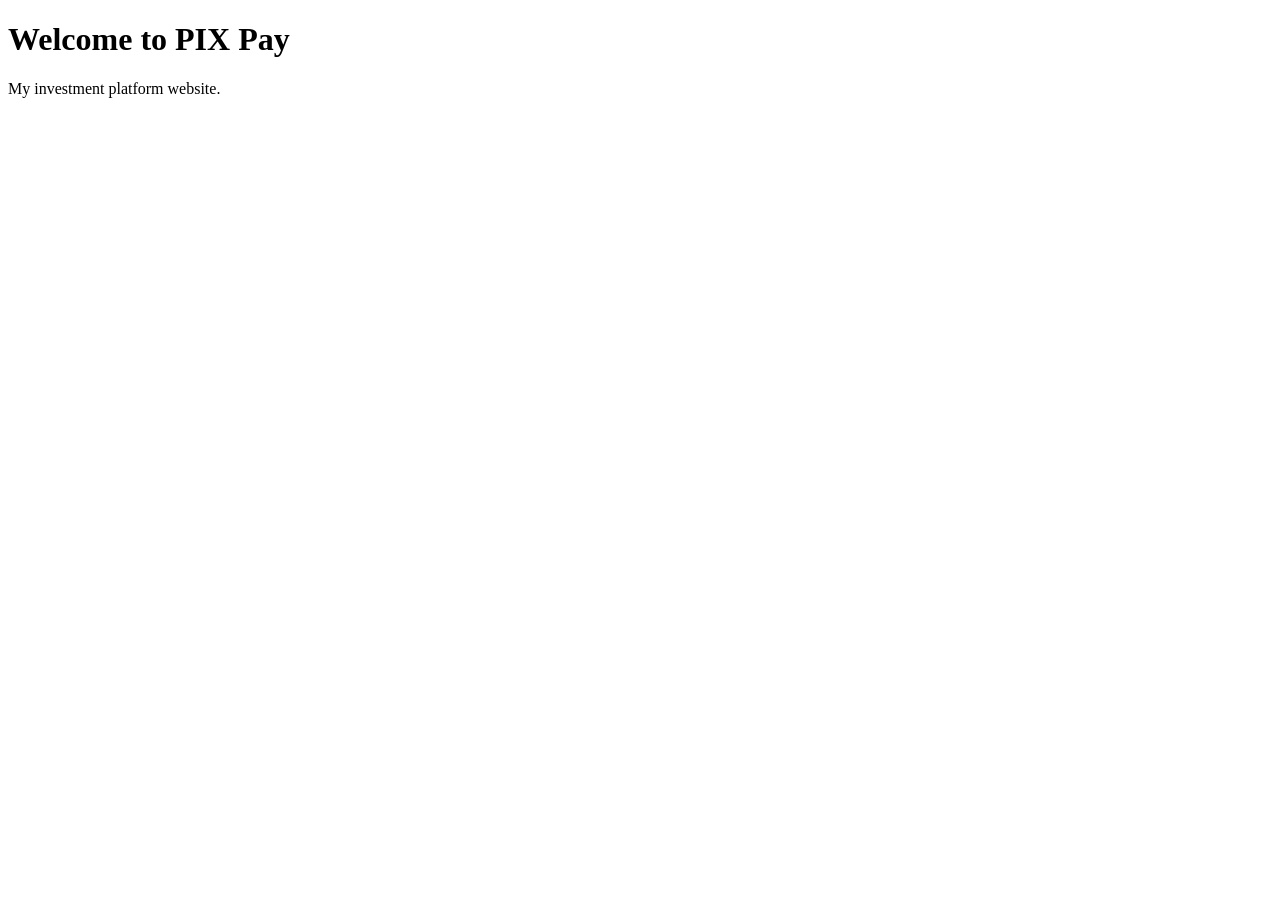
==== index.html @ f05301fc "Add basic HTML structure for PIX Pay website" ====
<!DOCTYPE html>
<html lang="en">
<head>
    <meta charset="UTF-8">
    <meta name="viewport" content="width=device-width, initial-scale=1.0">
    <title>PIX Pay</title>
</head>
<body>
    <h1>Welcome to PIX Pay</h1>
    <p>My investment platform website.</p>
</body>
</html>
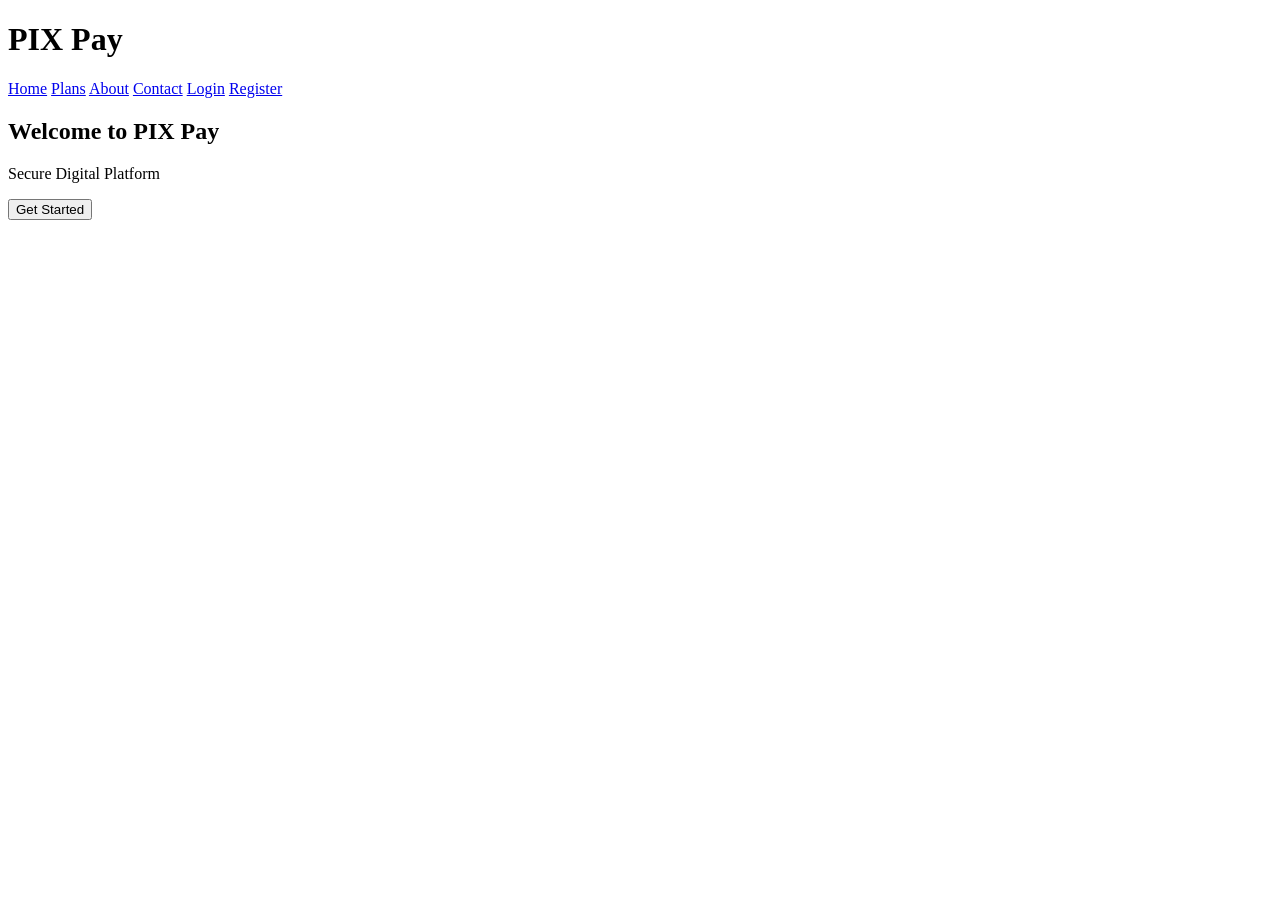
==== commit 72bdbd5e: "Update index.html" ====
--- a/index.html
+++ b/index.html
@@ -4,9 +4,27 @@
     <meta charset="UTF-8">
     <meta name="viewport" content="width=device-width, initial-scale=1.0">
     <title>PIX Pay</title>
+    <link rel="stylesheet" href="css/style.css">
 </head>
 <body>
-    <h1>Welcome to PIX Pay</h1>
-    <p>My investment platform website.</p>
+
+<header>
+    <h1>PIX Pay</h1>
+    <nav>
+        <a href="#">Home</a>
+        <a href="#">Plans</a>
+        <a href="#">About</a>
+        <a href="#">Contact</a>
+        <a href="#">Login</a>
+        <a href="#">Register</a>
+    </nav>
+</header>
+
+<section>
+    <h2>Welcome to PIX Pay</h2>
+    <p>Secure Digital Platform</p>
+    <button>Get Started</button>
+</section>
+
 </body>
 </html>
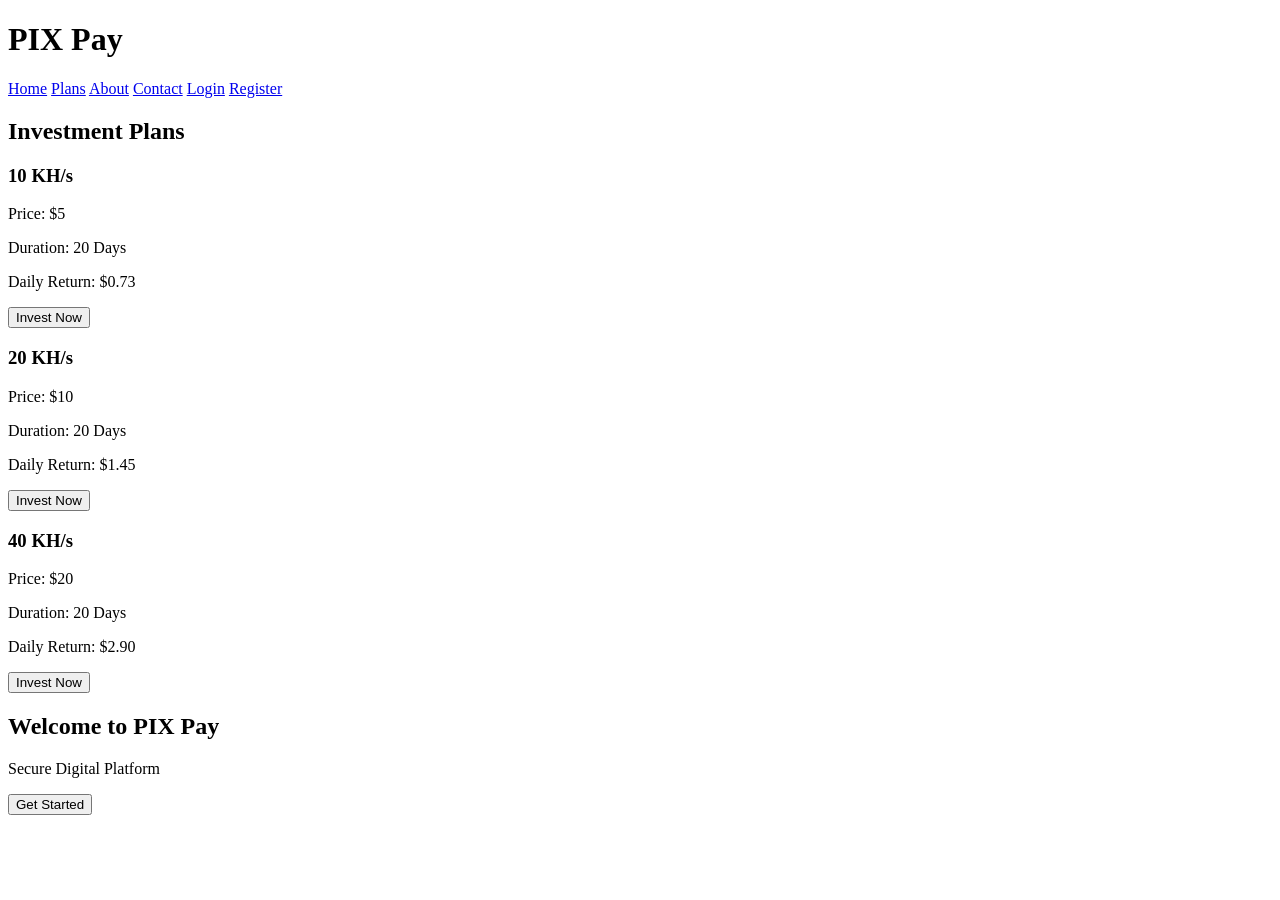
==== commit c073e7f9: "Update index.html" ====
--- a/index.html
+++ b/index.html
@@ -21,6 +21,33 @@
 </header>
 
 <section>
+<section class="plans">
+    <h2>Investment Plans</h2>
+
+    <div class="plan-card">
+        <h3>10 KH/s</h3>
+        <p>Price: $5</p>
+        <p>Duration: 20 Days</p>
+        <p>Daily Return: $0.73</p>
+        <button>Invest Now</button>
+    </div>
+
+    <div class="plan-card">
+        <h3>20 KH/s</h3>
+        <p>Price: $10</p>
+        <p>Duration: 20 Days</p>
+        <p>Daily Return: $1.45</p>
+        <button>Invest Now</button>
+    </div>
+
+    <div class="plan-card">
+        <h3>40 KH/s</h3>
+        <p>Price: $20</p>
+        <p>Duration: 20 Days</p>
+        <p>Daily Return: $2.90</p>
+        <button>Invest Now</button>
+    </div>
+</section>
     <h2>Welcome to PIX Pay</h2>
     <p>Secure Digital Platform</p>
     <button>Get Started</button>
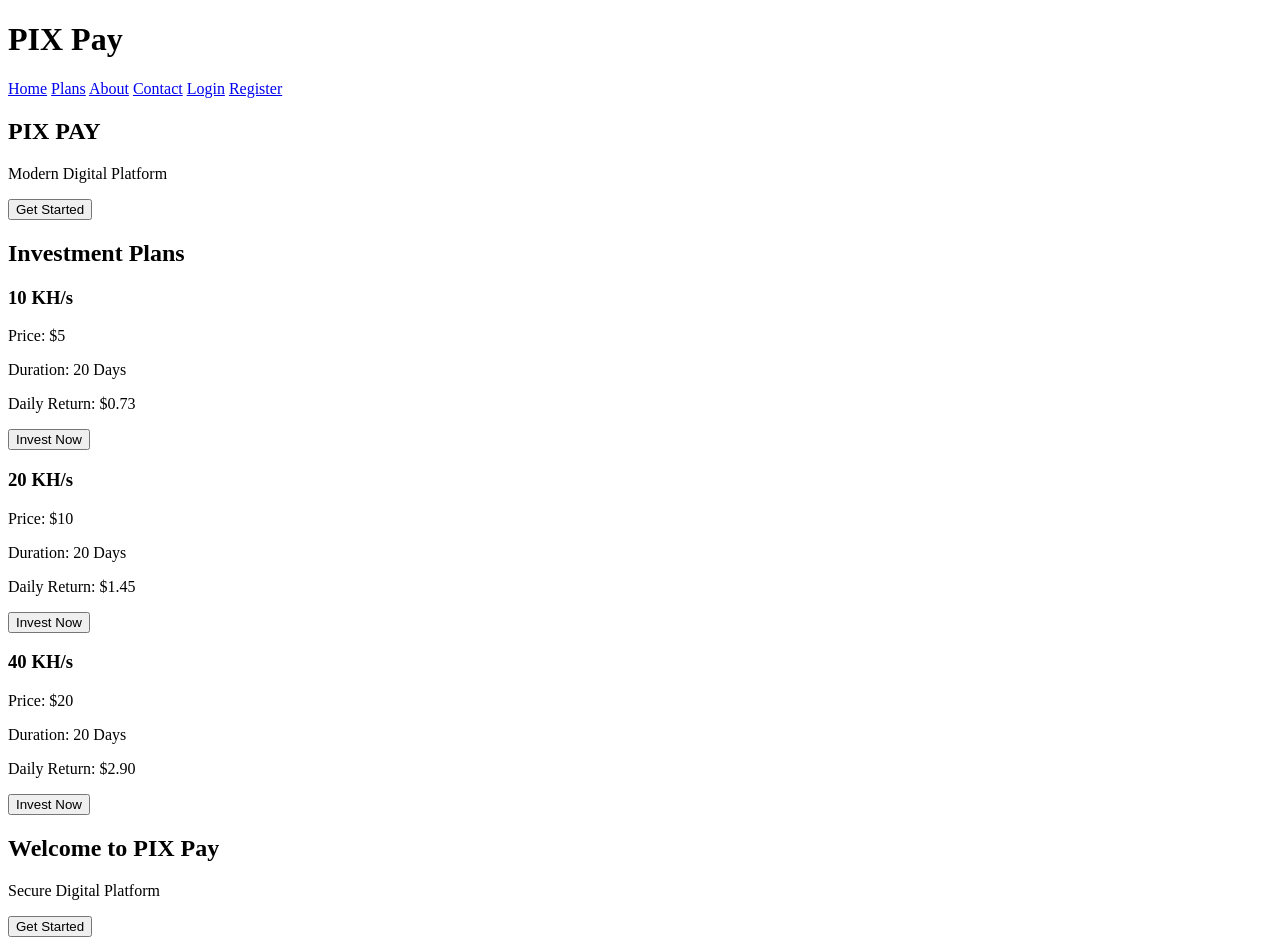
==== commit 1e9676b4: "Add hero section to index.html Add hero section with title and button to index.html" ====
--- a/index.html
+++ b/index.html
@@ -21,6 +21,11 @@
 </header>
 
 <section>
+<section class="hero">
+    <h2>PIX PAY</h2>
+    <p>Modern Digital Platform</p>
+    <button>Get Started</button>
+</section>
 <section class="plans">
     <h2>Investment Plans</h2>
 
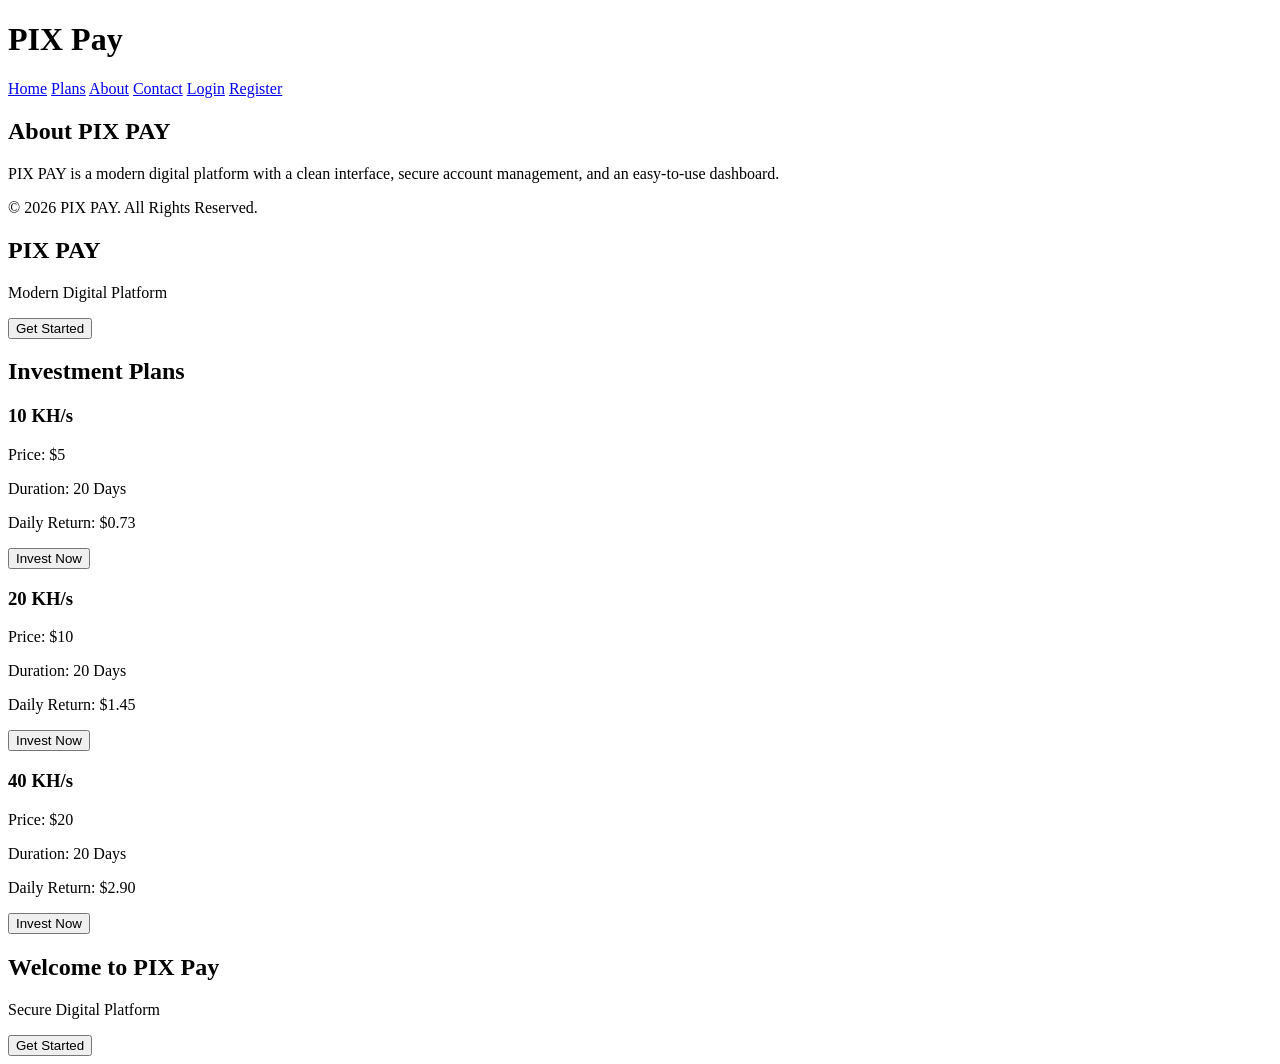
==== commit ae4a1ced: "Add About section and footer to index.html Added an 'About' section and a footer to the index.html f" ====
--- a/index.html
+++ b/index.html
@@ -22,6 +22,17 @@
 
 <section>
 <section class="hero">
+<section class="about">
+    <h2>About PIX PAY</h2>
+    <p>
+        PIX PAY is a modern digital platform with a clean interface,
+        secure account management, and an easy-to-use dashboard.
+    </p>
+</section>
+
+<footer>
+    <p>© 2026 PIX PAY. All Rights Reserved.</p>
+</footer>
     <h2>PIX PAY</h2>
     <p>Modern Digital Platform</p>
     <button>Get Started</button>
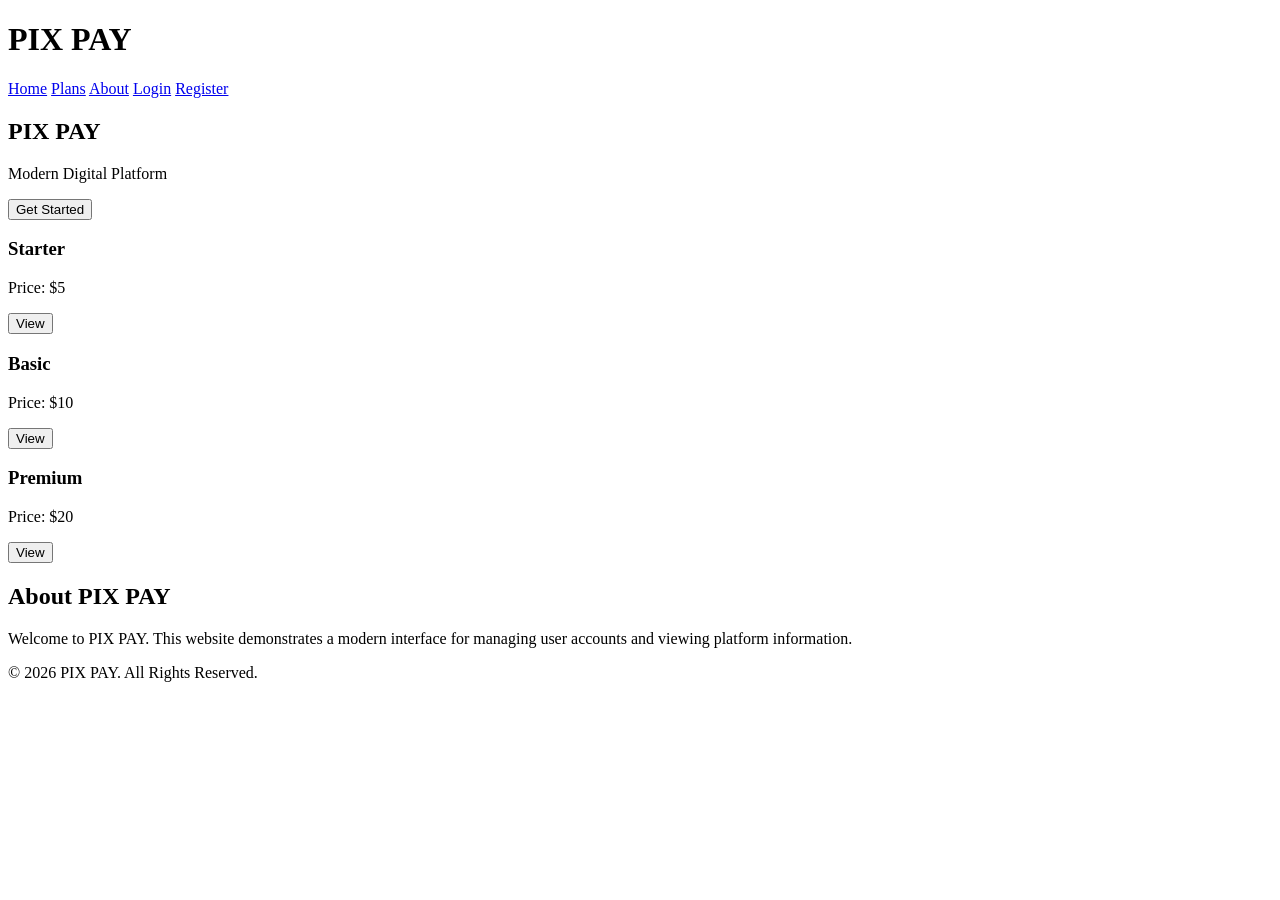
==== commit a357a9dc: "Update index.html" ====
--- a/index.html
+++ b/index.html
@@ -1,73 +1,66 @@
 <!DOCTYPE html>
 <html lang="en">
 <head>
-    <meta charset="UTF-8">
-    <meta name="viewport" content="width=device-width, initial-scale=1.0">
-    <title>PIX Pay</title>
-    <link rel="stylesheet" href="css/style.css">
+<meta charset="UTF-8">
+<meta name="viewport" content="width=device-width, initial-scale=1.0">
+<title>PIX PAY</title>
+<link rel="stylesheet" href="css/style.css">
 </head>
+
 <body>
 
 <header>
-    <h1>PIX Pay</h1>
+    <h1>PIX PAY</h1>
+
     <nav>
-        <a href="#">Home</a>
-        <a href="#">Plans</a>
-        <a href="#">About</a>
-        <a href="#">Contact</a>
-        <a href="#">Login</a>
-        <a href="#">Register</a>
+        <a href="index.html">Home</a>
+        <a href="#plans">Plans</a>
+        <a href="#about">About</a>
+        <a href="login.html">Login</a>
+        <a href="register.html">Register</a>
     </nav>
 </header>
 
-<section>
 <section class="hero">
-<section class="about">
+    <h1>PIX PAY</h1>
+    <p>Modern Digital Platform</p>
+    <button>Get Started</button>
+</section>
+
+<section class="plans" id="plans">
+
+    <div class="plan-card">
+        <h3>Starter</h3>
+        <p>Price: $5</p>
+        <button>View</button>
+    </div>
+
+    <div class="plan-card">
+        <h3>Basic</h3>
+        <p>Price: $10</p>
+        <button>View</button>
+    </div>
+
+    <div class="plan-card">
+        <h3>Premium</h3>
+        <p>Price: $20</p>
+        <button>View</button>
+    </div>
+
+</section>
+
+<section class="about" id="about">
     <h2>About PIX PAY</h2>
+
     <p>
-        PIX PAY is a modern digital platform with a clean interface,
-        secure account management, and an easy-to-use dashboard.
+        Welcome to PIX PAY. This website demonstrates a modern interface
+        for managing user accounts and viewing platform information.
     </p>
 </section>
 
 <footer>
-    <p>© 2026 PIX PAY. All Rights Reserved.</p>
+    © 2026 PIX PAY. All Rights Reserved.
 </footer>
-    <h2>PIX PAY</h2>
-    <p>Modern Digital Platform</p>
-    <button>Get Started</button>
-</section>
-<section class="plans">
-    <h2>Investment Plans</h2>
-
-    <div class="plan-card">
-        <h3>10 KH/s</h3>
-        <p>Price: $5</p>
-        <p>Duration: 20 Days</p>
-        <p>Daily Return: $0.73</p>
-        <button>Invest Now</button>
-    </div>
-
-    <div class="plan-card">
-        <h3>20 KH/s</h3>
-        <p>Price: $10</p>
-        <p>Duration: 20 Days</p>
-        <p>Daily Return: $1.45</p>
-        <button>Invest Now</button>
-    </div>
-
-    <div class="plan-card">
-        <h3>40 KH/s</h3>
-        <p>Price: $20</p>
-        <p>Duration: 20 Days</p>
-        <p>Daily Return: $2.90</p>
-        <button>Invest Now</button>
-    </div>
-</section>
-    <h2>Welcome to PIX Pay</h2>
-    <p>Secure Digital Platform</p>
-    <button>Get Started</button>
-</section>
 
 </body>
-</html>
+    </html>
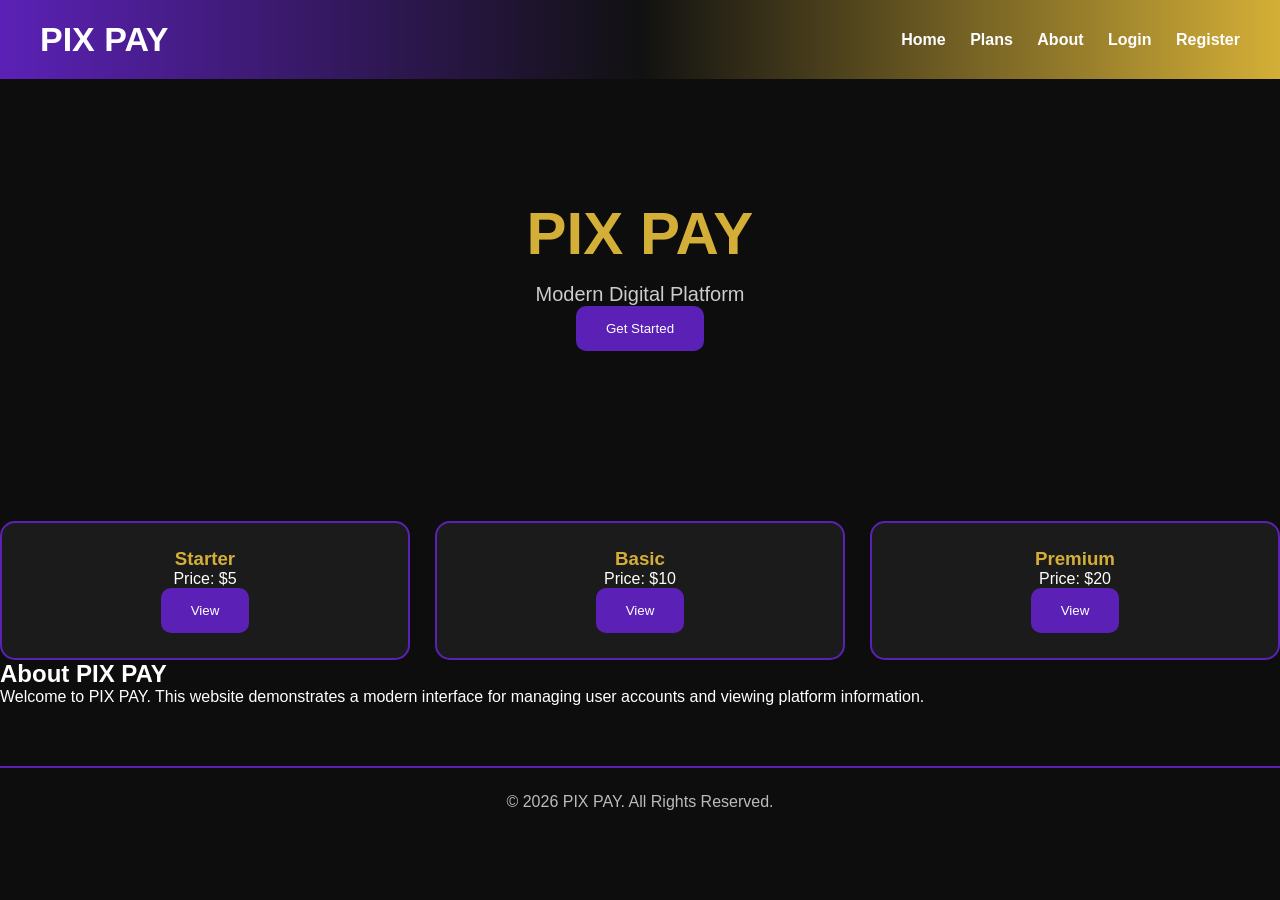
==== commit c1a02d2c: "Update index.html" ====
--- a/index.html
+++ b/index.html
@@ -4,7 +4,7 @@
 <meta charset="UTF-8">
 <meta name="viewport" content="width=device-width, initial-scale=1.0">
 <title>PIX PAY</title>
-<link rel="stylesheet" href="css/style.css">
+<link rel="stylesheet" href="style.css">
 </head>
 
 <body>
--- a/style.css
+++ b/style.css
@@ -0,0 +1,276 @@
+/* ===== PIX PAY STYLE ===== */
+
+*{
+    margin:0;
+    padding:0;
+    box-sizing:border-box;
+    font-family:Arial,sans-serif;
+}
+
+body{
+    background:#0d0d0d;
+    color:#fff;
+}
+
+/* Sidebar */
+
+.sidebar{
+    position:fixed;
+    left:0;
+    top:0;
+    width:250px;
+    height:100vh;
+    background:#111;
+    border-right:2px solid #d4af37;
+    padding-top:30px;
+}
+
+.sidebar h2{
+    text-align:center;
+    color:#d4af37;
+    margin-bottom:30px;
+}
+
+.sidebar a{
+    display:block;
+    color:#fff;
+    text-decoration:none;
+    padding:16px 25px;
+    transition:.3s;
+}
+
+.sidebar a:hover{
+    background:#5b21b6;
+    color:#d4af37;
+}
+
+/* Main */
+
+.main-content{
+    margin-left:250px;
+    padding:30px;
+}
+
+/* Topbar */
+
+.topbar{
+    display:flex;
+    justify-content:space-between;
+    align-items:center;
+    background:#1b1b1b;
+    border:2px solid #d4af37;
+    border-radius:15px;
+    padding:20px;
+    margin-bottom:30px;
+}
+
+.topbar h2{
+    color:#d4af37;
+}
+
+.user-box{
+    background:#5b21b6;
+    padding:10px 20px;
+    border-radius:10px;
+}
+
+/* Dashboard Cards */
+
+.dashboard{
+    display:grid;
+    grid-template-columns:repeat(auto-fit,minmax(250px,1fr));
+    gap:25px;
+}
+
+.card{
+    background:linear-gradient(145deg,#1d1d1d,#2b1055);
+    border:2px solid #d4af37;
+    border-radius:18px;
+    padding:30px;
+    text-align:center;
+    transition:.3s;
+}
+
+.card:hover{
+    transform:translateY(-8px);
+    box-shadow:0 0 20px rgba(212,175,55,.4);
+}
+
+.card h3{
+    color:#d4af37;
+    margin-bottom:15px;
+}
+
+.card h1{
+    font-size:40px;
+}
+
+/* Buttons */
+
+button{
+    background:#5b21b6;
+    color:#fff;
+    border:none;
+    padding:15px 30px;
+    border-radius:10px;
+    cursor:pointer;
+    transition:.3s;
+}
+
+button:hover{
+    background:#d4af37;
+    color:#000;
+}
+
+/* Quick Actions */
+
+.quick-actions{
+    display:flex;
+    gap:20px;
+    flex-wrap:wrap;
+    margin-top:30px;
+}
+
+/* Login */
+
+.login-box{
+    width:380px;
+    margin:80px auto;
+    background:#1b1b1b;
+    padding:35px;
+    border-radius:15px;
+    border:2px solid #d4af37;
+}
+
+.login-box h2{
+    text-align:center;
+    margin-bottom:25px;
+    color:#d4af37;
+}
+
+.login-box input{
+    width:100%;
+    padding:15px;
+    margin:10px 0;
+    background:#333;
+    color:#fff;
+    border:none;
+    border-radius:8px;
+}
+
+.login-box button{
+    width:100%;
+    margin-top:15px;
+}
+
+/* Hero */
+
+.hero{
+    text-align:center;
+    padding:120px 20px;
+}
+
+.hero h1{
+    font-size:60px;
+    color:#d4af37;
+}
+
+.hero p{
+    margin-top:15px;
+    font-size:20px;
+    color:#ccc;
+}
+
+/* Plans */
+
+.plans{
+    display:grid;
+    grid-template-columns:repeat(auto-fit,minmax(260px,1fr));
+    gap:25px;
+    margin-top:50px;
+}
+
+.plan-card{
+    background:#1b1b1b;
+    border:2px solid #5b21b6;
+    border-radius:15px;
+    padding:25px;
+    text-align:center;
+    transition:.3s;
+}
+
+.plan-card:hover{
+    border-color:#d4af37;
+    transform:translateY(-8px);
+}
+
+.plan-card h3{
+    color:#d4af37;
+}
+
+/* Footer */
+
+footer{
+    margin-top:60px;
+    text-align:center;
+    padding:25px;
+    border-top:2px solid #5b21b6;
+    color:#bbb;
+}
+
+/* Mobile */
+
+@media(max-width:768px){
+
+.sidebar{
+    width:100%;
+    height:auto;
+    position:relative;
+}
+
+.main-content{
+    margin-left:0;
+}
+
+.topbar{
+    flex-direction:column;
+    gap:15px;
+}
+
+.dashboard{
+    grid-template-columns:1fr;
+}
+
+.plans{
+    grid-template-columns:1fr;
+}
+
+.quick-actions{
+    flex-direction:column;
+}
+    }
+/* Header */
+
+header{
+    background:linear-gradient(90deg,#5b21b6,#111,#d4af37);
+    display:flex;
+    justify-content:space-between;
+    align-items:center;
+    padding:20px 40px;
+}
+
+header h1{
+    color:#fff;
+    font-size:34px;
+}
+
+nav a{
+    color:#fff;
+    text-decoration:none;
+    margin-left:20px;
+    font-weight:bold;
+}
+
+nav a:hover{
+    color:#d4af37;
+    }
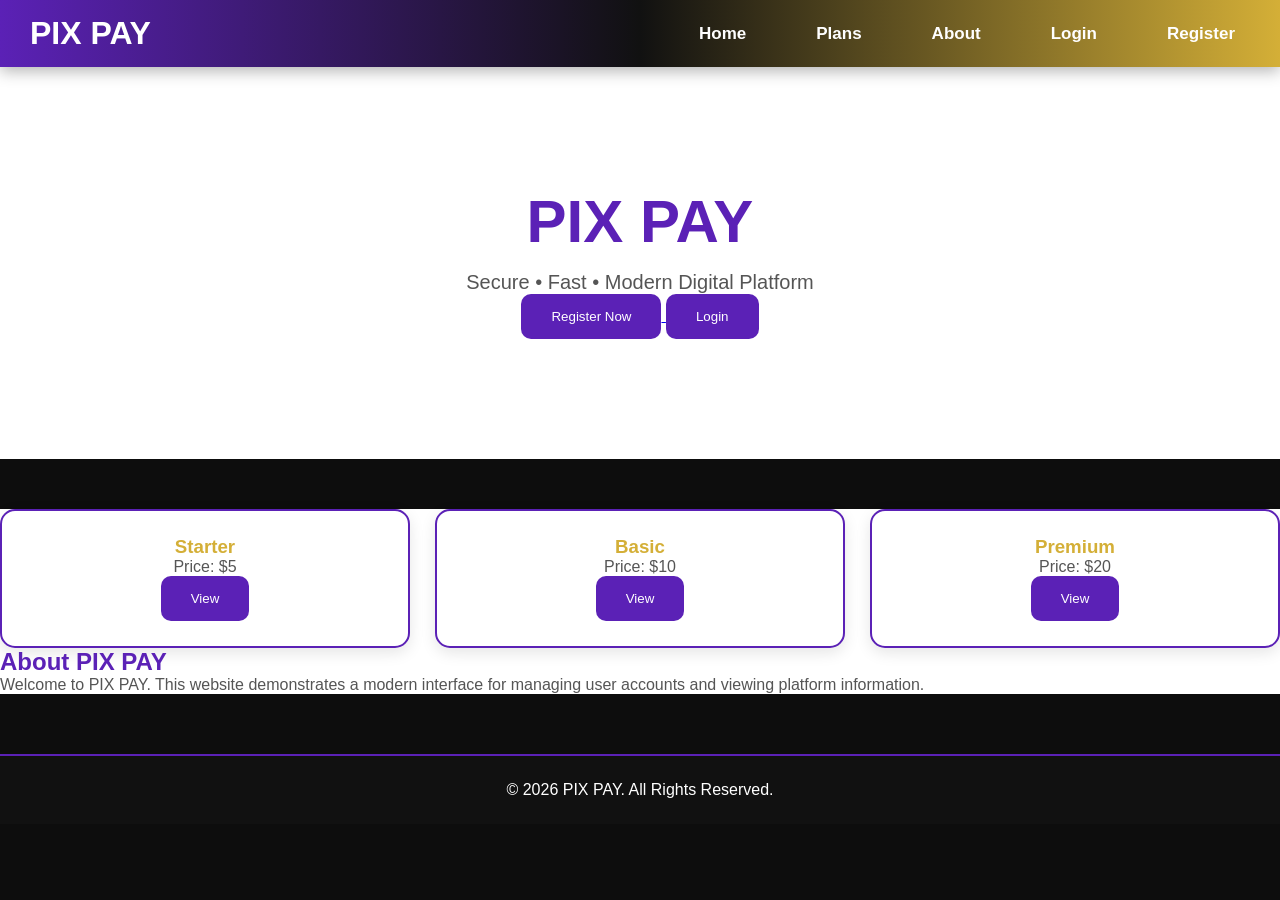
==== commit 7323e469: "Update index.html" ====
--- a/index.html
+++ b/index.html
@@ -22,9 +22,23 @@
 </header>
 
 <section class="hero">
+
     <h1>PIX PAY</h1>
-    <p>Modern Digital Platform</p>
-    <button>Get Started</button>
+
+    <p>
+        Secure • Fast • Modern Digital Platform
+    </p>
+
+    <div class="hero-buttons">
+        <a href="register.html">
+            <button>Register Now</button>
+        </a>
+
+        <a href="login.html">
+            <button class="btn-outline">Login</button>
+        </a>
+    </div>
+
 </section>
 
 <section class="plans" id="plans">
--- a/style.css
+++ b/style.css
@@ -274,3 +274,122 @@
 nav a:hover{
     color:#d4af37;
     }
+/* Main Content White */
+
+.hero,
+.plans,
+.about{
+    background:#ffffff;
+    color:#222;
+}
+
+/* Hero */
+
+.hero h1{
+    color:#5b21b6;
+}
+
+.hero p{
+    color:#555;
+}
+
+/* Plan Cards */
+
+.plan-card{
+    background:#ffffff;
+    color:#222;
+    border:2px solid #5b21b6;
+    box-shadow:0 5px 15px rgba(0,0,0,.1);
+}
+
+.plan-card p{
+    color:#555;
+}
+
+.plan-card:hover{
+    border-color:#d4af37;
+    transform:translateY(-8px);
+}
+
+/* About */
+
+.about h2{
+    color:#5b21b6;
+}
+
+.about p{
+    color:#555;
+}
+
+/* Footer */
+
+footer{
+    background:#111;
+    color:#fff;
+}
+/* ===== Modern Header ===== */
+
+header{
+    background:linear-gradient(90deg,#5b21b6,#111,#d4af37);
+    display:flex;
+    justify-content:space-between;
+    align-items:center;
+    padding:15px 30px;
+    position:sticky;
+    top:0;
+    z-index:1000;
+    box-shadow:0 4px 15px rgba(0,0,0,.3);
+}
+
+header h1{
+    color:#fff;
+    font-size:32px;
+    font-weight:bold;
+}
+
+nav{
+    display:flex;
+    gap:20px;
+    align-items:center;
+}
+
+nav a{
+    color:#fff;
+    text-decoration:none;
+    font-size:17px;
+    font-weight:bold;
+    padding:8px 15px;
+    border-radius:8px;
+    transition:.3s;
+}
+
+nav a:hover{
+    background:#5b21b6;
+    color:#d4af37;
+}
+
+/* Mobile */
+
+@media(max-width:768px){
+
+header{
+    flex-direction:column;
+    padding:20px;
+}
+
+header h1{
+    margin-bottom:15px;
+}
+
+nav{
+    flex-wrap:wrap;
+    justify-content:center;
+    gap:10px;
+}
+
+nav a{
+    font-size:15px;
+    padding:8px 12px;
+}
+
+}
